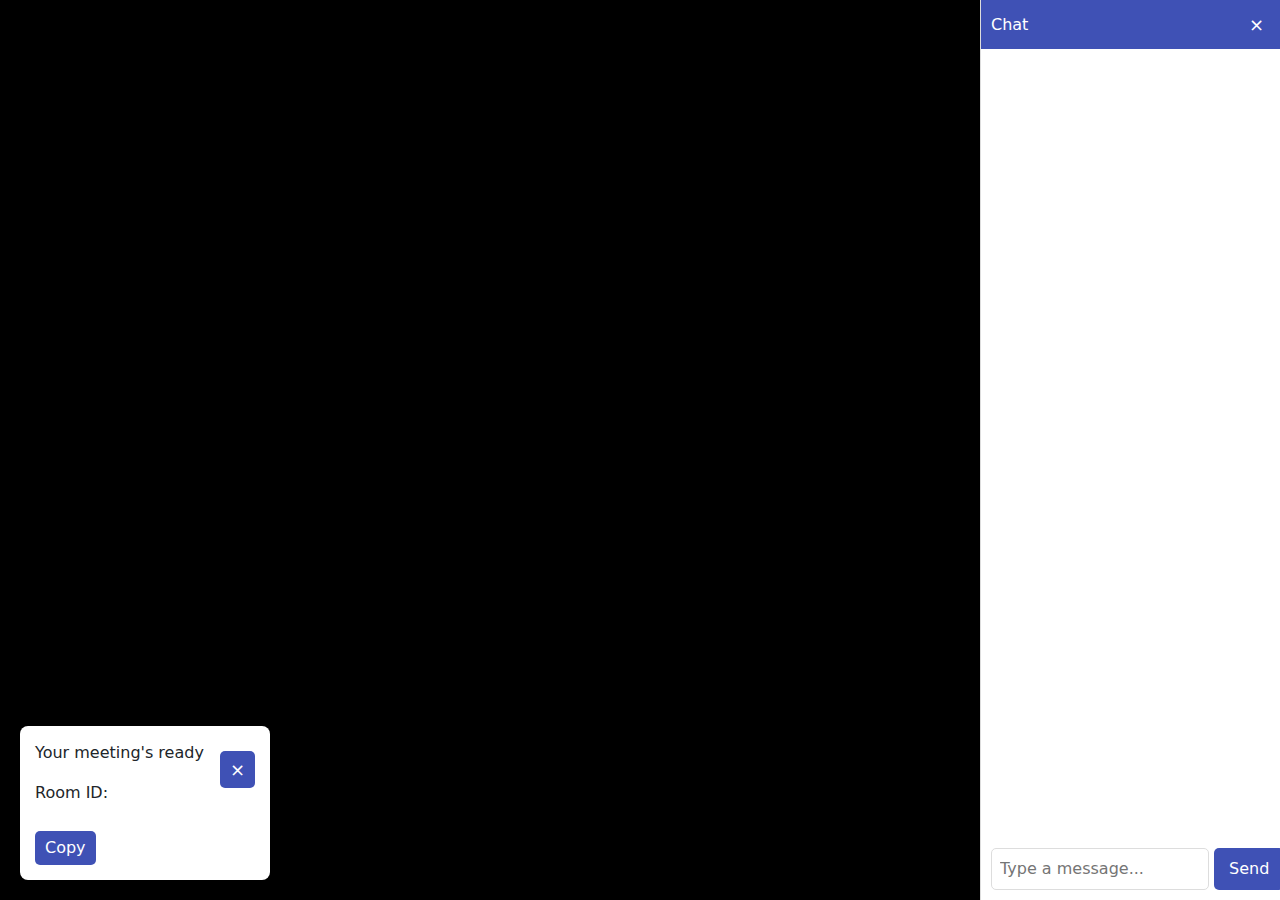
==== meeting.html @ 5f8664cc "Add files via upload" ====
<!DOCTYPE html>
<html lang="en">
  <head>
    <meta charset="UTF-8" />
    <meta name="viewport" content="width=device-width, initial-scale=1.0" />
    <title>Buzzy - Meeting Room</title>
    <link href="https://cdn.lineicons.com/4.0/lineicons.css" rel="stylesheet" />
    <link
      href="https://cdn.jsdelivr.net/npm/bootstrap@5.3.0-alpha3/dist/css/bootstrap.min.css"
      rel="stylesheet"
    />
    <link rel="stylesheet" href="meeting_style.css" />
  </head>
  <body>
    <div class="meeting-container">
      <!-- Video Section -->
      <div class="video-section">
        <video id="localVideo" autoplay playsinline></video>
        <video id="remoteVideo" autoplay playsinline></video>
      </div>

      <!-- Chat Box -->
      <div class="chat-box">
        <div class="chat-header">
          <span>Chat</span>
          <button class="close-chat">&times;</button>
        </div>
        <div class="chat-messages"></div>
        <div class="chat-input">
          <input type="text" id="chatMessage" placeholder="Type a message..." />
          <button id="sendMessage">Send</button>
        </div>
      </div>

      <!-- Room ID Pop-up (Bottom-Left) -->
      <div class="room-popup" id="roomPopup">
        <button class="close-popup">&times;</button>
        <p>Your meeting's ready</p>
        <p>Room ID: <span id="roomIdDisplay"></span></p>
        <button id="copyRoomId">Copy</button>
      </div>
    </div>

    <script src="https://cdn.jsdelivr.net/npm/bootstrap@5.3.0-alpha3/dist/js/bootstrap.bundle.min.js"></script>
    <script src="script.js"></script>
  </body>
</html>
---- meeting_style.css ----
/* Main Meeting Layout */
.meeting-container {
  display: flex;
  height: 100vh;
  position: relative;
}

/* Video Call Section */
.video-section {
  flex: 1;
  background: black;
  display: flex;
  justify-content: center;
  align-items: center;
}

/* Chat Box */
.chat-box {
  width: 300px;
  height: 100vh;
  background: white;
  border-left: 1px solid #ddd;
  display: flex;
  flex-direction: column;
  position: relative;
}

.chat-header {
  background: #3f51b5;
  color: white;
  padding: 10px;
  display: flex;
  justify-content: space-between;
  align-items: center;
}

.chat-messages {
  flex: 1;
  padding: 10px;
  overflow-y: auto;
}

.chat-input {
  display: flex;
  padding: 10px;
}

.chat-input input {
  flex: 1;
  padding: 8px;
  border: 1px solid #ddd;
  border-radius: 5px;
}

.chat-input button {
  background: #3f51b5;
  color: white;
  border: none;
  padding: 8px 15px;
  margin-left: 5px;
  border-radius: 5px;
  cursor: pointer;
}

.close-chat {
  background: none;
  border: none;
  color: white;
  font-size: 18px;
  cursor: pointer;
}

/* Room ID Pop-up */
.room-popup {
  position: absolute;
  bottom: 20px;
  left: 20px;
  background: white;
  padding: 15px;
  border-radius: 8px;
  box-shadow: 0px 2px 10px rgba(0, 0, 0, 0.2);
  width: 250px;
}

.room-popup button {
  background: #3f51b5;
  color: white;
  border: none;
  padding: 5px 10px;
  margin-top: 10px;
  border-radius: 5px;
  cursor: pointer;
}

.close-popup {
  background: none;
  border: none;
  color: black;
  font-size: 18px;
  cursor: pointer;
  float: right;
}
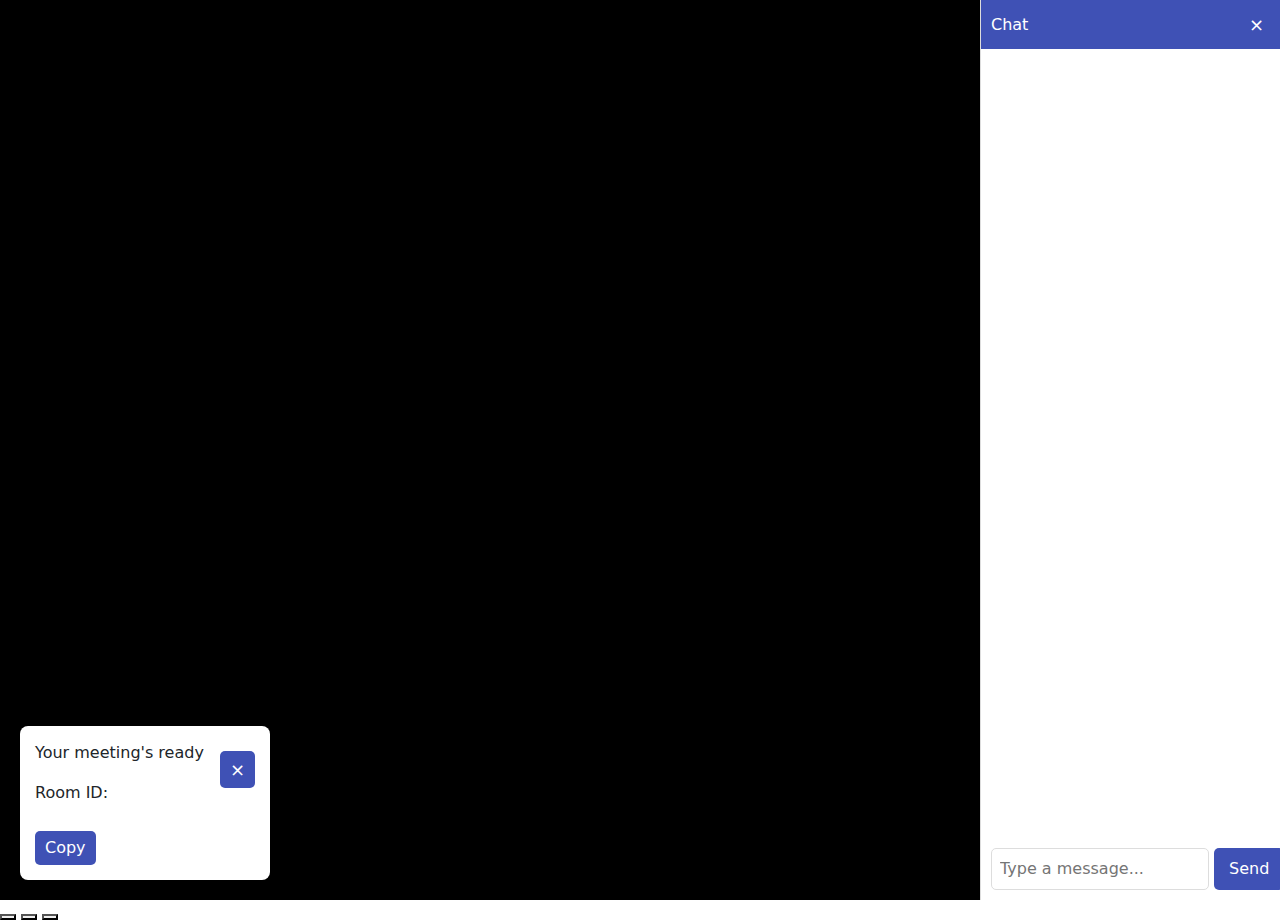
==== commit 7bc6d329: "Update meeting.html" ====
--- a/meeting.html
+++ b/meeting.html
@@ -40,6 +40,19 @@
         <button id="copyRoomId">Copy</button>
       </div>
     </div>
+    <!-- Control Buttons -->
+      <div class="control-buttons">
+        <button id="toggleMic" class="btn-control">
+          <i id="micIcon" class="fa-sharp fa-solid fa-microphone"></i>
+        </button>
+        <button id="toggleVideo" class="btn-control">
+          <i id="videoIcon" class="fa-sharp fa-solid fa-video"></i>
+        </button>
+        <!-- End Call -->
+        <button id="endCall" class="btn-control btn-end-call">
+          <i class="fa-sharp fa-solid fa-phone-hangup"></i>
+        </button>
+      </div>
 
     <script src="https://cdn.jsdelivr.net/npm/bootstrap@5.3.0-alpha3/dist/js/bootstrap.bundle.min.js"></script>
     <script src="script.js"></script>
